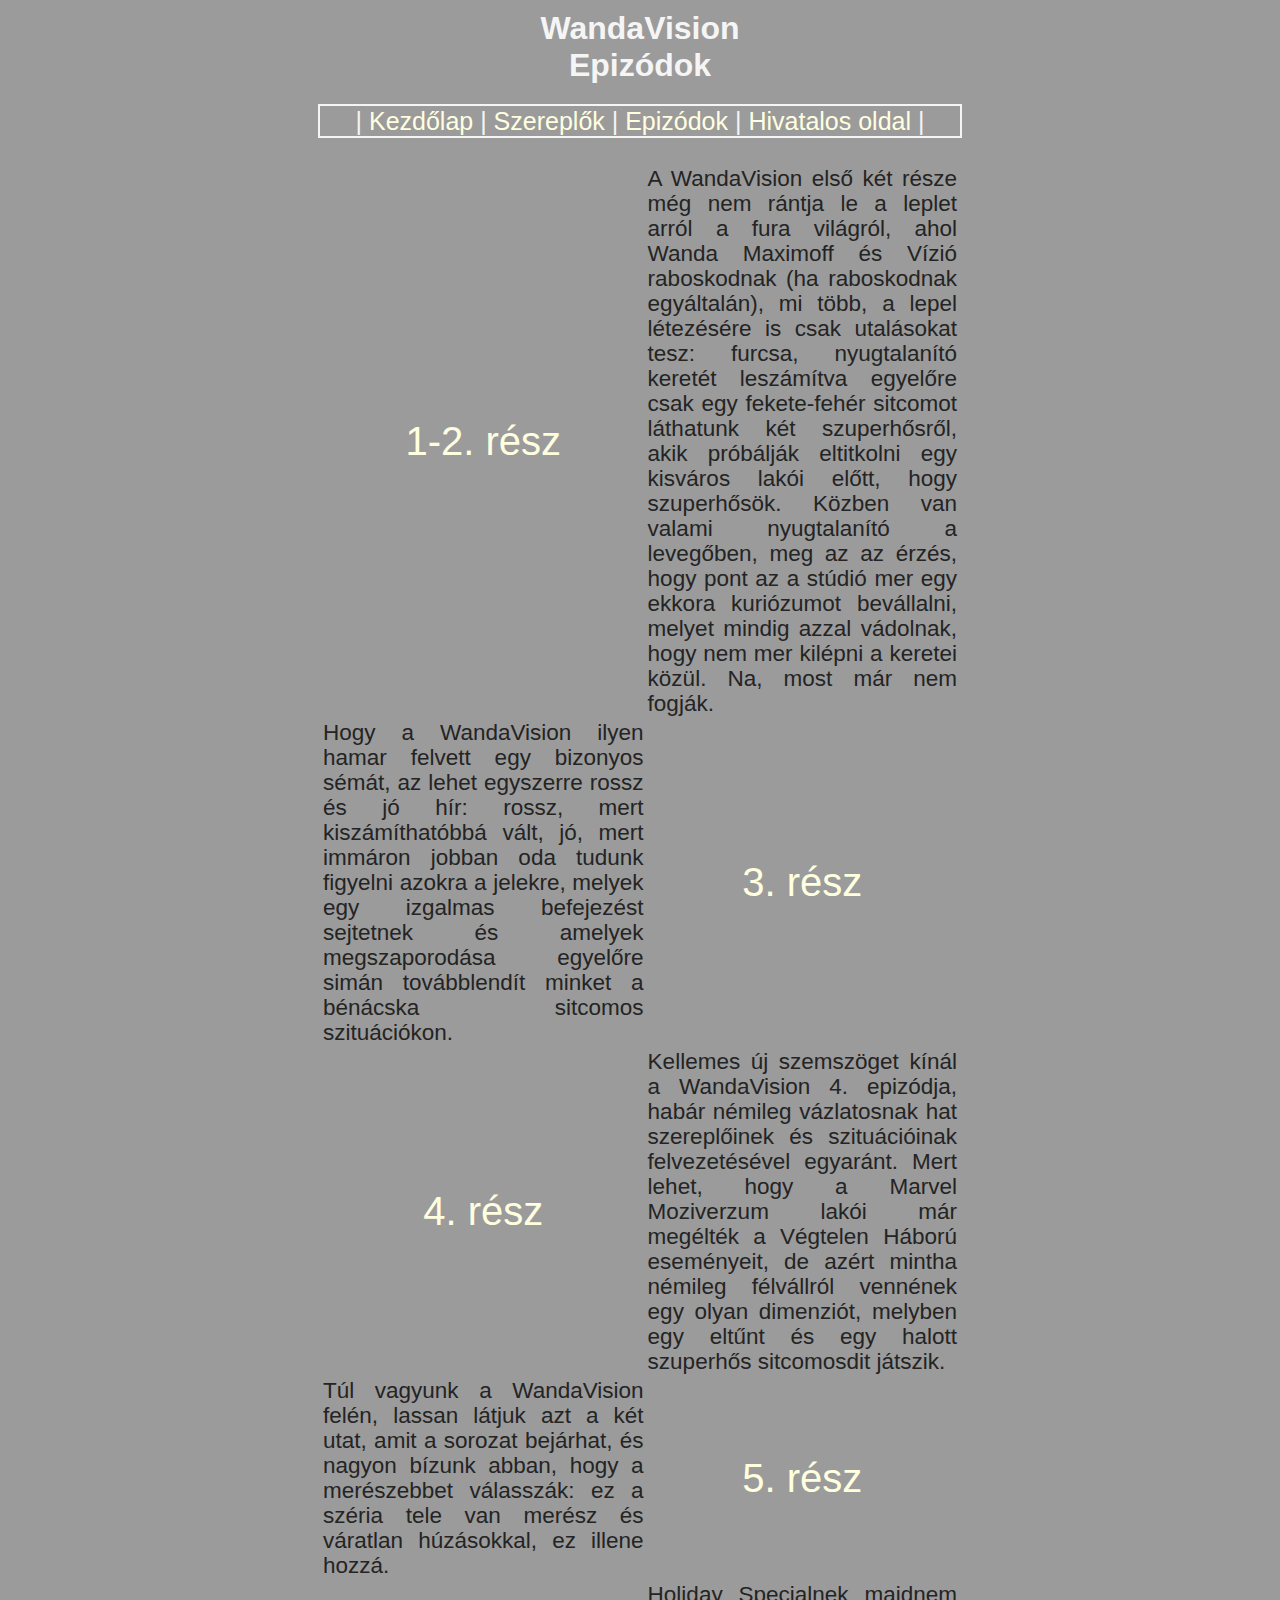
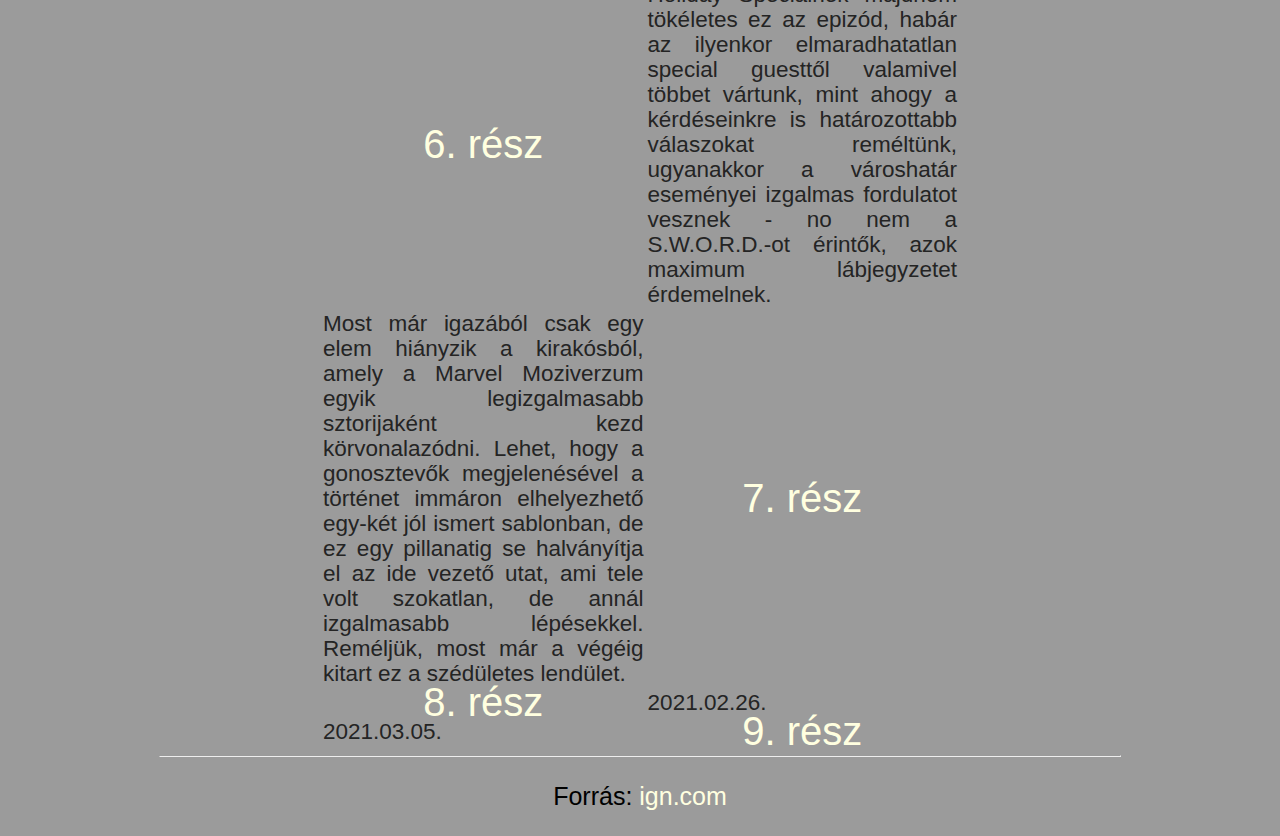
==== epizodok.html @ 766ca529 "update1" ====
<!DOCTYPE html>
<html lang="en">

<head>
    <meta charset="UTF-8">
    <meta name="viewport" content="width=device-width, initial-scale=1.0">
    <title>WandaVision - Epizódok</title>
    <link rel="stylesheet" href="epizodok.css">
</head>

<body>
    <h1 id="cim">WandaVision</h1>
    <h1 id="epizodok">Epizódok</h1>

    <div id="menu">
        |
        <a href="index.html">Kezdőlap</a>
        |
        <a href="szereplok.html">Szereplők</a>
        |
        <a href="epizodok.html">Epizódok</a>
        |
        <a href="https://www.marvel.com/tv-shows/wandavision/1" target="_blank">Hivatalos oldal</a>
        |
    </div>

    <table>
        <tr>
            <td id="resz">1-2. rész</td>
            <td>A WandaVision első két része még nem rántja le a leplet arról a fura világról, ahol Wanda Maximoff és
                Vízió raboskodnak (ha raboskodnak egyáltalán), mi több, a lepel létezésére is csak utalásokat tesz:
                furcsa, nyugtalanító keretét leszámítva egyelőre csak egy fekete-fehér sitcomot láthatunk két
                szuperhősről, akik próbálják eltitkolni egy kisváros lakói előtt, hogy szuperhősök. Közben van valami
                nyugtalanító a levegőben, meg az az érzés, hogy pont az a stúdió mer egy ekkora kuriózumot bevállalni,
                melyet mindig azzal vádolnak, hogy nem mer kilépni a keretei közül. Na, most már nem fogják.</td>
        </tr>

        <tr>
            <td>Hogy a WandaVision ilyen hamar felvett egy bizonyos sémát, az lehet egyszerre rossz és jó hír: rossz,
                mert kiszámíthatóbbá vált, jó, mert immáron jobban oda tudunk figyelni azokra a jelekre, melyek egy
                izgalmas befejezést sejtetnek és amelyek megszaporodása egyelőre simán továbblendít minket a bénácska
                sitcomos szituációkon.</td>
            <td id="resz">3. rész</td>
        </tr>

        <tr>
            <td id="resz">4. rész</td>
            <td>Kellemes új szemszöget kínál a WandaVision 4. epizódja, habár némileg vázlatosnak hat szereplőinek és
                szituációinak felvezetésével egyaránt. Mert lehet, hogy a Marvel Moziverzum lakói már megélték a
                Végtelen
                Háború eseményeit, de azért mintha némileg félvállról vennének egy olyan dimenziót, melyben egy eltűnt
                és
                egy halott szuperhős sitcomosdit játszik.
            </td>
        </tr>

        <tr>
            <td>Túl vagyunk a WandaVision felén, lassan látjuk azt a két utat, amit a sorozat bejárhat, és nagyon bízunk
                abban, hogy a merészebbet válasszák: ez a széria tele van merész és váratlan húzásokkal, ez illene
                hozzá.
            </td>
            <td id="resz">5. rész</td>
        </tr>

        <tr>
            <td id="resz">6. rész</td>
            <td>Holiday Specialnek majdnem tökéletes ez az epizód, habár az ilyenkor elmaradhatatlan special guesttől
                valamivel többet vártunk, mint ahogy a kérdéseinkre is határozottabb válaszokat reméltünk, ugyanakkor a
                városhatár eseményei izgalmas fordulatot vesznek - no nem a S.W.O.R.D.-ot érintők, azok maximum
                lábjegyzetet érdemelnek.
            </td>
        </tr>

        <tr>
            <td>Most már igazából csak egy elem hiányzik a kirakósból, amely a Marvel Moziverzum egyik legizgalmasabb
                sztorijaként kezd körvonalazódni. Lehet, hogy a gonosztevők megjelenésével a történet immáron
                elhelyezhető egy-két jól ismert sablonban, de ez egy pillanatig se halványítja el az ide vezető utat,
                ami tele volt szokatlan, de annál izgalmasabb lépésekkel. Reméljük, most már a végéig kitart ez a
                szédületes lendület.
            </td>
            <td id="resz">7. rész</td>
        </tr>

        <tr>
            <td id="resz">8. rész</td>
            <td>2021.02.26.</td>
        </tr>

        <tr>
            <td>2021.03.05.</td>
            <td id="resz">9. rész</td>
        </tr>
    </table>

    <hr>
    <p id="forras">Forrás: <a href="https://hu.ign.com">ign.com</a></p>
</body>

</html>
---- epizodok.css ----
body {
    background-color:  rgb(155, 155, 155);
    width: 100%;
    padding-top: 10px;
    margin: auto;
}
#cim {
    color: whitesmoke;
    background-color: rgb(155, 155, 155);
    text-align: center;
    font-family: Arial, Helvetica, sans-serif;
    width: 50%;
    margin: auto;
}
#epizodok {
    color: whitesmoke;
    background-color: rgb(155, 155, 155);
    text-align: center;
    font-family: Arial, Helvetica, sans-serif;
    width: 50%;
    margin: auto;
}
#menu {
    border: 2px solid whitesmoke;
    font-size: 25px;
    font-family: Arial, Helvetica, sans-serif;
    text-align: center;
    color: whitesmoke;
    width: 50%;
    height: 30px;
    line-height: 30px;
    margin: auto;
    margin-top: 20px;
}
#menu a {
    color: lightyellow;
    text-decoration: none;
}
#menu a:hover {
    color: yellow;
    text-decoration: underline;
}
table {
    width: 50%;
    margin: auto;
    text-align: center;
    text-align: justify;
    font-family: Arial, Helvetica, sans-serif;
    font-size: 22.5px;
    color: rgb(36, 36, 36);
    padding-top: 25px;
}
td {
    width: 25%;
    line-height: 25px;
}
#resz {
    font-size: 40px;
    color: lightyellow;
    text-align: center;
}
hr {
    width: 75%;
    font-weight: bolder;
}
#forras {
    text-align: center;
    font-family: Arial, Helvetica, sans-serif;
    font-size: 25px;
}
#forras a {
    color: lightyellow;
    text-decoration: none;
    font-size: 25px;
}
#forras a:hover {
    color: yellow;
    text-decoration: underline;
}
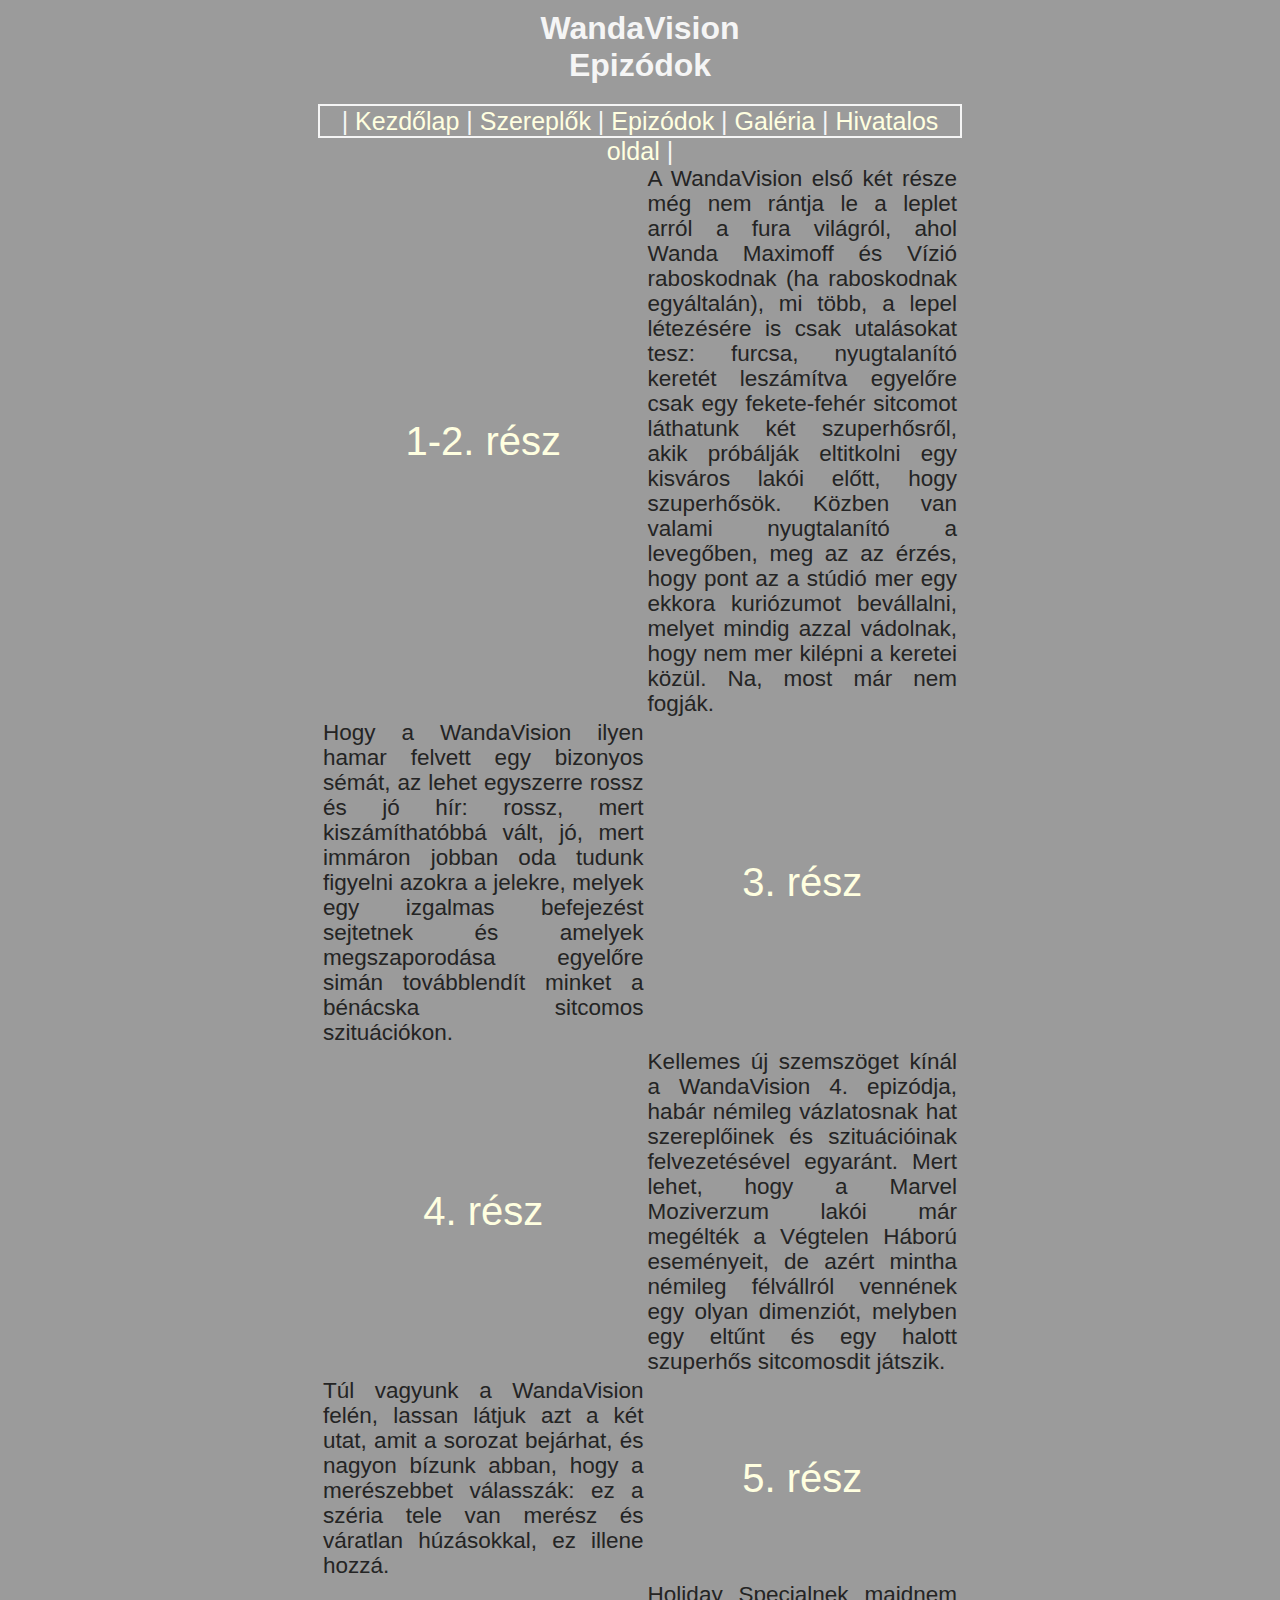
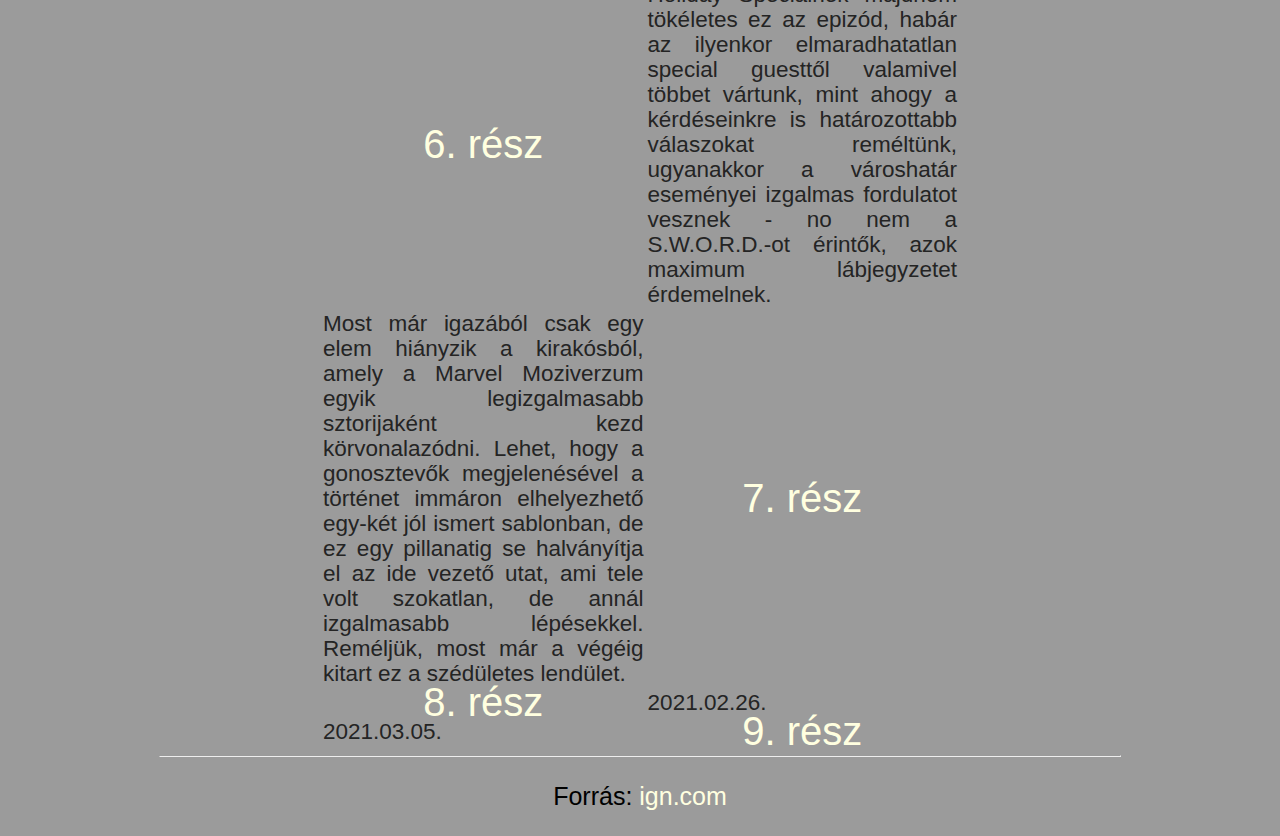
==== commit 7dc25f25: "update2" ====
--- a/epizodok.html
+++ b/epizodok.html
@@ -1,5 +1,5 @@
 <!DOCTYPE html>
-<html lang="en">
+<html lang="hu">
 
 <head>
     <meta charset="UTF-8">
@@ -16,11 +16,13 @@
         |
         <a href="index.html">Kezdőlap</a>
         |
-        <a href="szereplok.html">Szereplők</a>
+        <a href="spoiler_sz.html">Szereplők</a>
         |
-        <a href="epizodok.html">Epizódok</a>
+        <a href="spoiler_e.html">Epizódok</a>
         |
-        <a href="https://www.marvel.com/tv-shows/wandavision/1" target="_blank">Hivatalos oldal</a>
+        <a href="spoiler_g.html">Galéria</a>
+        |
+        <a href="spoiler_h.html">Hivatalos oldal</a>
         |
     </div>
 
